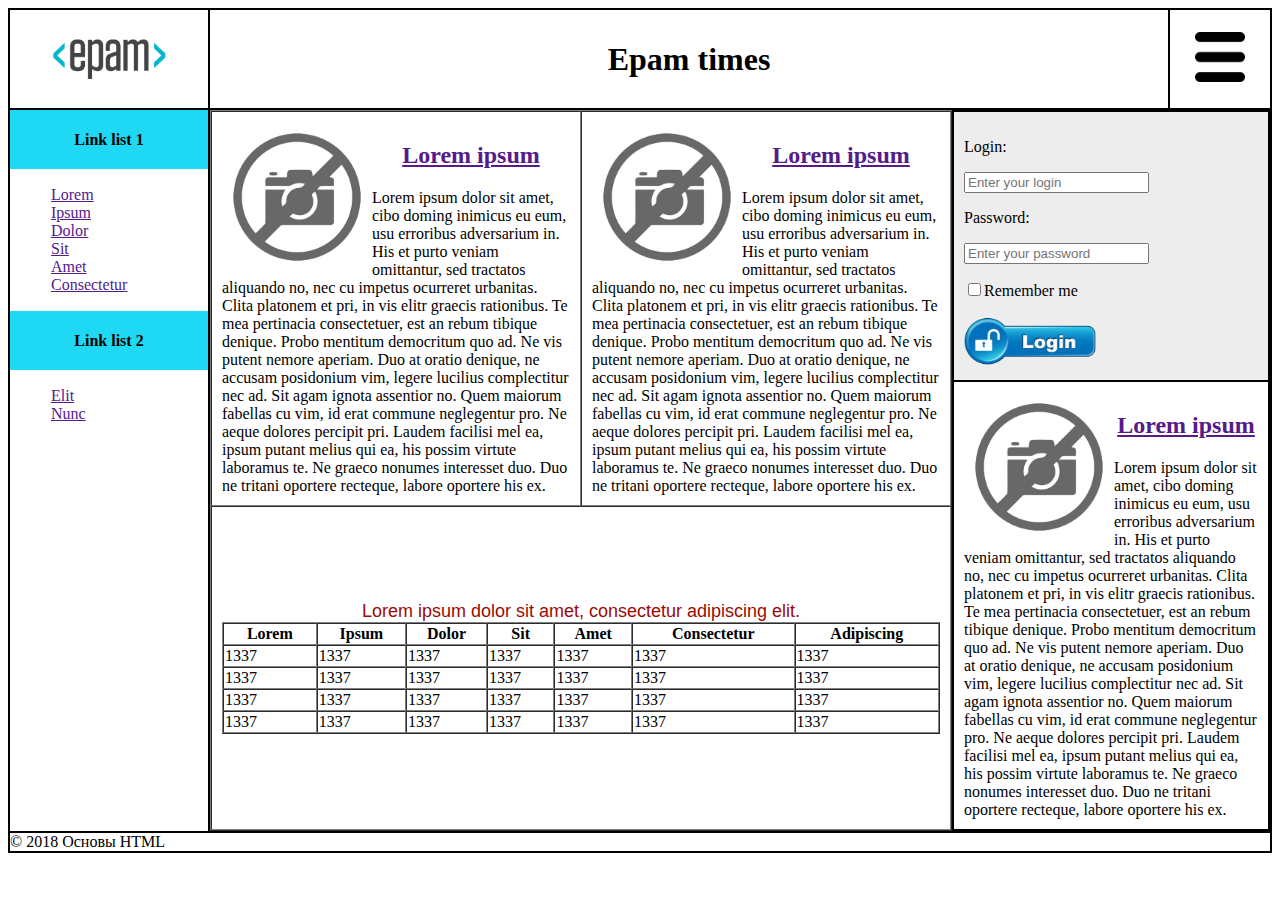
==== Task 01 Basic HTML/Task1.html @ db55df01 "init" ====
<!doctype html>
<html>
	<meta charset="UTF-8">
	<head>
		<title>Epam times</title>
	</head>
	
	<body>
		<table height="100%" border bordercolor="black" width="100%" cellspacing="0" cellpadding="0">
			<tr height="100">
				<th width="200"><a href="Task1.html" target="_blank"><img src="images/logo.png" height="90" hspace="0"></a></th>
				<th ><font size="6">Epam times</font></th>
				<th width="100"><a href=""><img src="images/menu.png" height="50" width="50" border="0"></a></th>
			</tr>
			<tr>
				<td valign="top" height="100%">
					<table width="100%" cellspacing="0">
						<tr>
							<th bgcolor="#1fd8f4" height="57">Link list 1</th>
						</tr>
						
						<tr>
							<td >
								<ul type="none">
									<li><a href="">Lorem</a></li>
									<li><a href="">Ipsum</a></li>
									<li><a href="">Dolor</a></li>
									<li><a href="">Sit</a></li>
									<li><a href="">Amet</a></li>
									<li><a href="">Consectetur</a></li>
								</ul>
							</td>
						</tr>
						
						<tr>
							<th bgcolor="#1fd8f4" height="57">Link list 2</th>
						</tr>
						
						<tr>
							<td>
								<ul type="none">
									<li><a href="">Elit</a></li>
									<li><a href="">Nunc</a></li>
								</ul>
							</td>
						</tr>
					</table>
				</td>
				
				
				<td colspan="2" height="100%">
					<table cellspacing="0" border="0" width="100%" cellpadding="0" height="100%">
					<tr valign="top">
						<td width="70%" height="100%">
							<table border="1" height="100%" cellspacing="0" width="100%" cellpadding="10">
								<tr>
									<td width="50%">
										<img src="images/no_image.png" width="150" height="150" align="left">
										<a href=""><h2 align="center">Lorem ipsum</h2></a>
										<font face="cursive">
											Lorem ipsum dolor sit amet, cibo doming inimicus eu eum, usu erroribus
											adversarium in.
											His et purto veniam omittantur, sed tractatos aliquando no, nec cu impetus
											ocurreret
											urbanitas.
											Clita platonem et pri, in vis elitr graecis rationibus. Te mea pertinacia
											consectetuer,
											est an rebum tibique denique. Probo mentitum democritum quo ad. Ne vis putent
											nemore
											aperiam.
											Duo at oratio denique, ne accusam posidonium vim, legere lucilius complectitur
											nec ad.
											Sit agam ignota assentior no. Quem maiorum fabellas cu vim, id erat commune
											neglegentur pro.
											Ne aeque dolores percipit pri. Laudem facilisi mel ea, ipsum putant melius qui
											ea, his
											possim
											virtute laboramus te. Ne graeco nonumes interesset duo. Duo ne tritani oportere
											recteque,
											labore oportere his ex.
										</font>
									</td>
									
									<td width="50%">
										<img src="images/no_image.png" width="150" height="150" align="left">
										<a href=""><h2 align="center">Lorem ipsum</h2></a>
										<font face="cursive">
											Lorem ipsum dolor sit amet, cibo doming inimicus eu eum, usu erroribus
											adversarium in.
											His et purto veniam omittantur, sed tractatos aliquando no, nec cu impetus
											ocurreret
											urbanitas.
											Clita platonem et pri, in vis elitr graecis rationibus. Te mea pertinacia
											consectetuer,
											est an rebum tibique denique. Probo mentitum democritum quo ad. Ne vis putent
											nemore
											aperiam.
											Duo at oratio denique, ne accusam posidonium vim, legere lucilius complectitur
											nec ad.
											Sit agam ignota assentior no. Quem maiorum fabellas cu vim, id erat commune
											neglegentur pro.
											Ne aeque dolores percipit pri. Laudem facilisi mel ea, ipsum putant melius qui
											ea, his
											possim
											virtute laboramus te. Ne graeco nonumes interesset duo. Duo ne tritani oportere
											recteque,
											labore oportere his ex.
										</font>
									</td>
								</tr>
								
								<tr>
									<td colspan="2" height="100%">
										<table border="1" cellspacing="0" width="100%">
											<caption><font color="#9b0a03" size="4" face="sans-serif">Lorem ipsum dolor sit amet, consectetur adipiscing elit.</font></caption>
											<tr>
												<th>Lorem</th>
												<th>Ipsum</th>
												<th>Dolor</th>
												<th>Sit</th>
												<th>Amet</th>
												<th>Consectetur</th>
												<th>Adipiscing</th>
											</tr>
											<tr>
												<td>1337</td>
												<td>1337</td>
												<td>1337</td>
												<td>1337</td>
												<td>1337</td>
												<td>1337</td>
												<td>1337</td>
											</tr>
											<tr>
												<td>1337</td>
												<td>1337</td>
												<td>1337</td>
												<td>1337</td>
												<td>1337</td>
												<td>1337</td>
												<td>1337</td>
											</tr>
											<tr>
												<td>1337</td>
												<td>1337</td>
												<td>1337</td>
												<td>1337</td>
												<td>1337</td>
												<td>1337</td>
												<td>1337</td>
											</tr>
											<tr>
												<td>1337</td>
												<td>1337</td>
												<td>1337</td>
												<td>1337</td>
												<td>1337</td>
												<td>1337</td>
												<td>1337</td>
											</tr>
										</table>
									</td>
								</tr>
							</table>
						</td>
						
						<td width="30%" height="100%">
							<table border="1" height="100%" bordercolor="black" cellpadding="10" cellspacing="0">
								<tr>
									<td bgcolor="#ededed">
										<form>
										<p><label for="login">Login:</label></p>
										<input type="text" id="login" placeholder="Enter your login">
										<p><label for="pwd">Password:</label></p>
										<input type="password" id="pwd" placeholder="Enter your password">
										<p><input type="checkbox" id="rememberMe"><label for="rememberMe">Remember me</label></p>
										<input type="image" src="images/button.png" height="50">
										</form>
									</td>
								</tr>
								<tr>
									<td>
										<img src="images/no_image.png" width="150" height="150" align="left">
										<a href=""><h2 align="center">Lorem ipsum</h2></a>
										<font face="cursive">
											Lorem ipsum dolor sit amet, cibo doming inimicus eu eum, usu erroribus
											adversarium in.
											His et purto veniam omittantur, sed tractatos aliquando no, nec cu impetus
											ocurreret
											urbanitas.
											Clita platonem et pri, in vis elitr graecis rationibus. Te mea pertinacia
											consectetuer,
											est an rebum tibique denique. Probo mentitum democritum quo ad. Ne vis putent
											nemore
											aperiam.
											Duo at oratio denique, ne accusam posidonium vim, legere lucilius complectitur
											nec ad.
											Sit agam ignota assentior no. Quem maiorum fabellas cu vim, id erat commune
											neglegentur pro.
											Ne aeque dolores percipit pri. Laudem facilisi mel ea, ipsum putant melius qui
											ea, his
											possim
											virtute laboramus te. Ne graeco nonumes interesset duo. Duo ne tritani oportere
											recteque,
											labore oportere his ex.
										</font>
									</td>
								</tr>
							</table>
						</td>
					</tr>
					
					</table>
				</td>
			</tr>
			
			<tr>
				<td colspan="3" width="100%">
					&copy; 2018 Основы HTML
				</td>
			</tr>
		</table>
	</body>
</html>
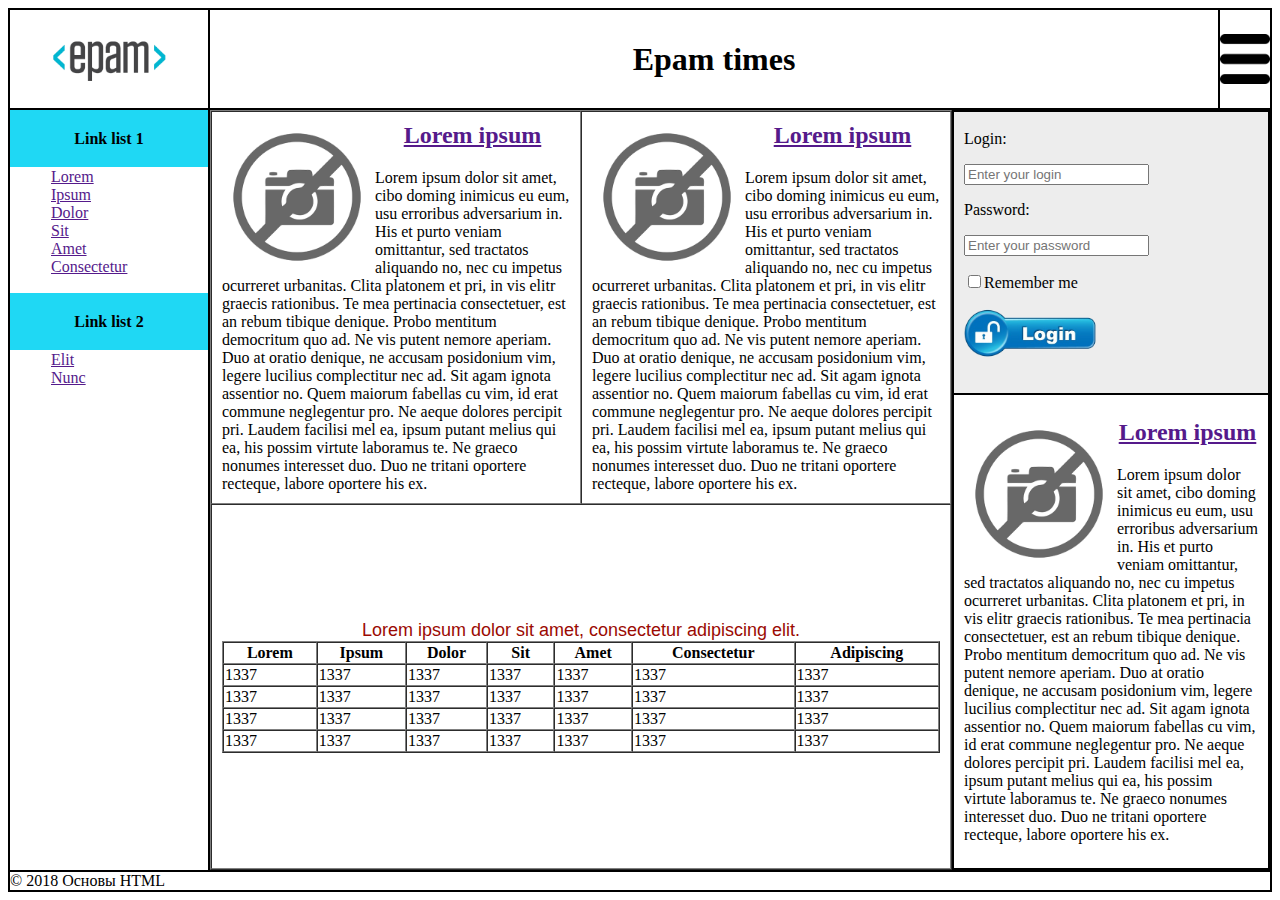
==== commit d211d33f: "height problem fixed" ====
--- a/Task 01 Basic HTML/Task1.html
+++ b/Task 01 Basic HTML/Task1.html
@@ -1,4 +1,4 @@
-<!doctype html>
+
 <html>
 	<meta charset="UTF-8">
 	<head>
@@ -9,8 +9,8 @@
 		<table height="100%" border bordercolor="black" width="100%" cellspacing="0" cellpadding="0">
 			<tr height="100">
 				<th width="200"><a href="Task1.html" target="_blank"><img src="images/logo.png" height="90" hspace="0"></a></th>
-				<th ><font size="6">Epam times</font></th>
-				<th width="100"><a href=""><img src="images/menu.png" height="50" width="50" border="0"></a></th>
+				<th width="100%""><font size="6">Epam times</font></th>
+				<th width="30"><a href=""><img src="images/menu.png" height="50" width="50" border="0"></a></th>
 			</tr>
 			<tr>
 				<td valign="top" height="100%">
@@ -168,12 +168,12 @@
 							<table border="1" height="100%" bordercolor="black" cellpadding="10" cellspacing="0">
 								<tr>
 									<td bgcolor="#ededed">
-										<form>
+										<form method="GET" action="">
 										<p><label for="login">Login:</label></p>
-										<input type="text" id="login" placeholder="Enter your login">
+										<input name="login" type="text" id="login" placeholder="Enter your login">
 										<p><label for="pwd">Password:</label></p>
 										<input type="password" id="pwd" placeholder="Enter your password">
-										<p><input type="checkbox" id="rememberMe"><label for="rememberMe">Remember me</label></p>
+										<p><input name="pwd" type="checkbox" id="rememberMe"><label for="rememberMe">Remember me</label></p>
 										<input type="image" src="images/button.png" height="50">
 										</form>
 									</td>
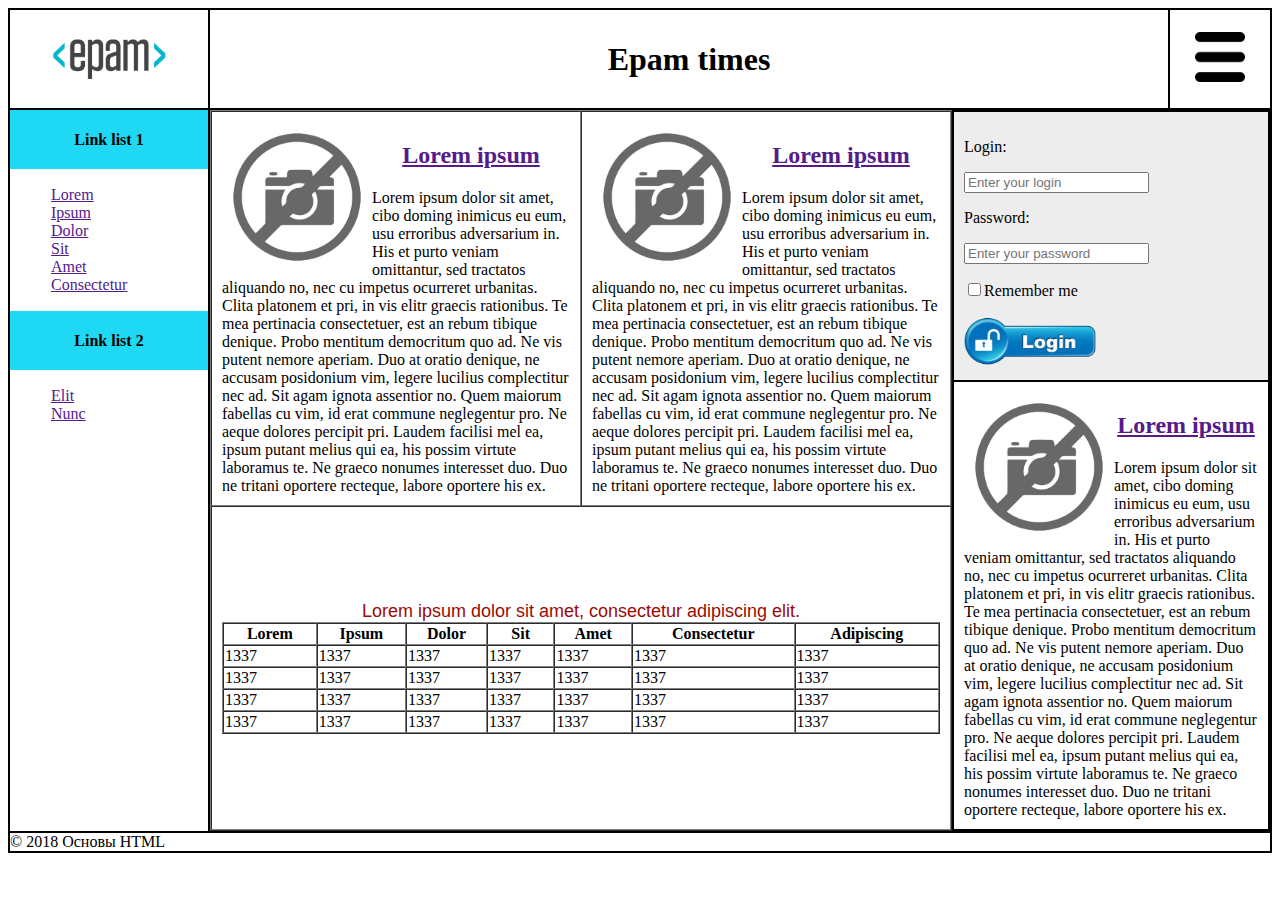
==== commit 8028e079: "Added Task2" ====
--- a/Task 01 Basic HTML/Task1.html
+++ b/Task 01 Basic HTML/Task1.html
@@ -1,4 +1,4 @@
-
+<!doctype html>
 <html>
 	<meta charset="UTF-8">
 	<head>
@@ -9,8 +9,8 @@
 		<table height="100%" border bordercolor="black" width="100%" cellspacing="0" cellpadding="0">
 			<tr height="100">
 				<th width="200"><a href="Task1.html" target="_blank"><img src="images/logo.png" height="90" hspace="0"></a></th>
-				<th width="100%""><font size="6">Epam times</font></th>
-				<th width="30"><a href=""><img src="images/menu.png" height="50" width="50" border="0"></a></th>
+				<th ><font size="6">Epam times</font></th>
+				<th width="100"><a href=""><img src="images/menu.png" height="50" width="50" border="0"></a></th>
 			</tr>
 			<tr>
 				<td valign="top" height="100%">
@@ -168,12 +168,12 @@
 							<table border="1" height="100%" bordercolor="black" cellpadding="10" cellspacing="0">
 								<tr>
 									<td bgcolor="#ededed">
-										<form method="GET" action="">
+										<form>
 										<p><label for="login">Login:</label></p>
-										<input name="login" type="text" id="login" placeholder="Enter your login">
+										<input type="text" id="login" placeholder="Enter your login" required>
 										<p><label for="pwd">Password:</label></p>
 										<input type="password" id="pwd" placeholder="Enter your password">
-										<p><input name="pwd" type="checkbox" id="rememberMe"><label for="rememberMe">Remember me</label></p>
+										<p><input type="checkbox" id="rememberMe"><label for="rememberMe">Remember me</label></p>
 										<input type="image" src="images/button.png" height="50">
 										</form>
 									</td>
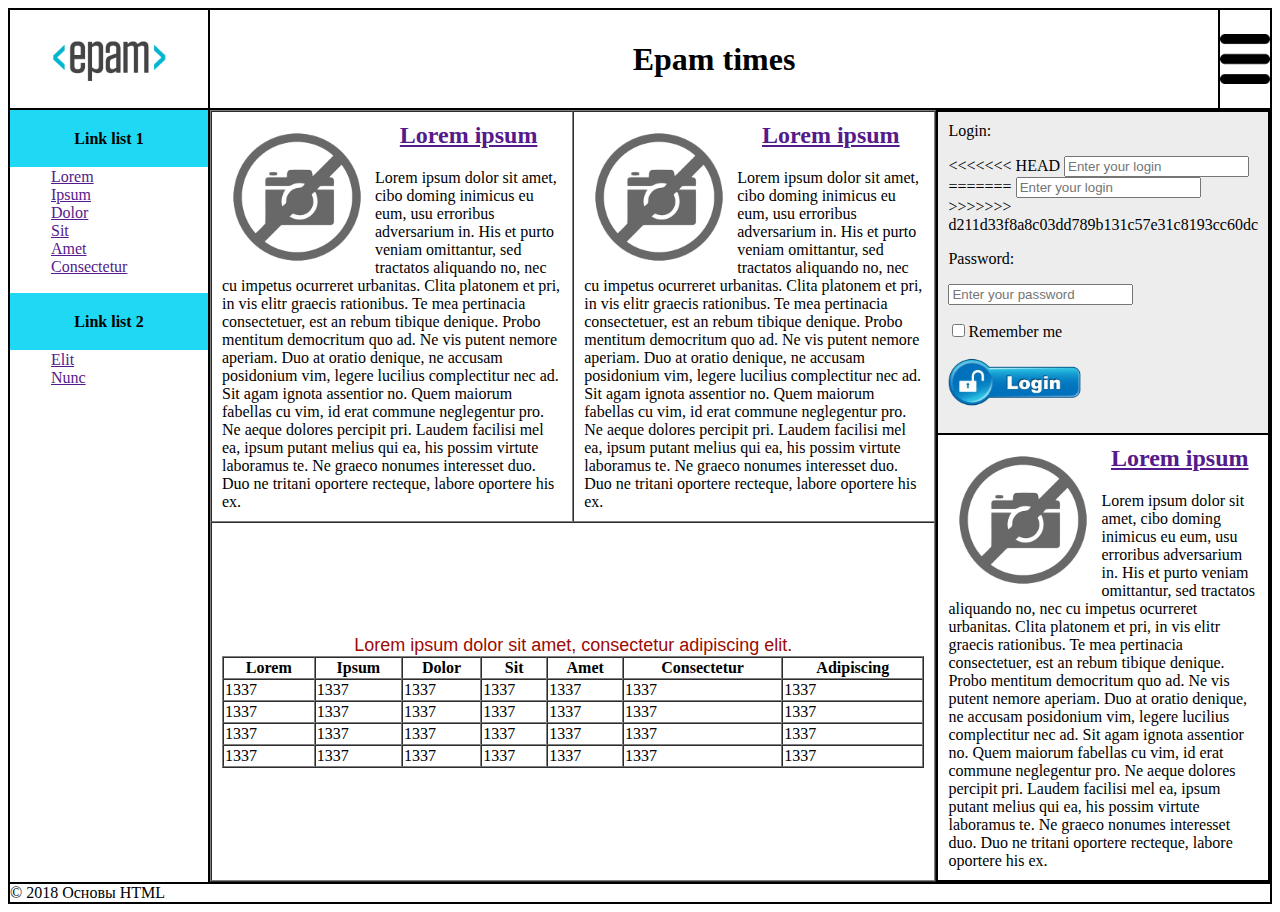
==== commit 0928a8b1: "Added Task2" ====
--- a/Task 01 Basic HTML/Task1.html
+++ b/Task 01 Basic HTML/Task1.html
@@ -1,4 +1,4 @@
-<!doctype html>
+
 <html>
 	<meta charset="UTF-8">
 	<head>
@@ -9,8 +9,8 @@
 		<table height="100%" border bordercolor="black" width="100%" cellspacing="0" cellpadding="0">
 			<tr height="100">
 				<th width="200"><a href="Task1.html" target="_blank"><img src="images/logo.png" height="90" hspace="0"></a></th>
-				<th ><font size="6">Epam times</font></th>
-				<th width="100"><a href=""><img src="images/menu.png" height="50" width="50" border="0"></a></th>
+				<th width="100%""><font size="6">Epam times</font></th>
+				<th width="30"><a href=""><img src="images/menu.png" height="50" width="50" border="0"></a></th>
 			</tr>
 			<tr>
 				<td valign="top" height="100%">
@@ -168,12 +168,16 @@
 							<table border="1" height="100%" bordercolor="black" cellpadding="10" cellspacing="0">
 								<tr>
 									<td bgcolor="#ededed">
-										<form>
+										<form method="GET" action="">
 										<p><label for="login">Login:</label></p>
+<<<<<<< HEAD
 										<input type="text" id="login" placeholder="Enter your login" required>
+=======
+										<input name="login" type="text" id="login" placeholder="Enter your login">
+>>>>>>> d211d33f8a8c03dd789b131c57e31c8193cc60dc
 										<p><label for="pwd">Password:</label></p>
 										<input type="password" id="pwd" placeholder="Enter your password">
-										<p><input type="checkbox" id="rememberMe"><label for="rememberMe">Remember me</label></p>
+										<p><input name="pwd" type="checkbox" id="rememberMe"><label for="rememberMe">Remember me</label></p>
 										<input type="image" src="images/button.png" height="50">
 										</form>
 									</td>
